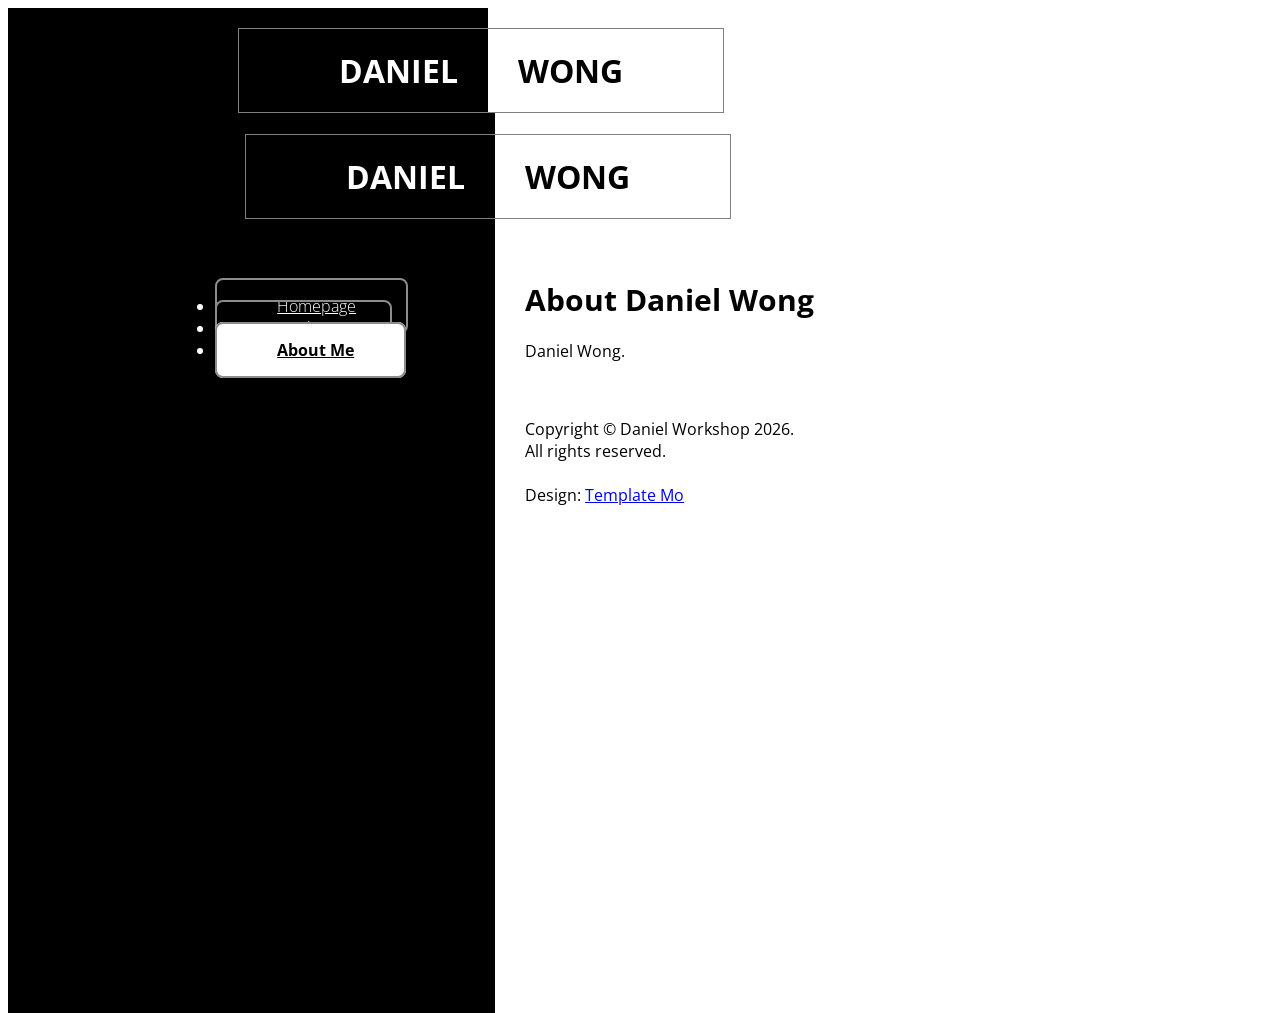
==== about.html @ 619b042a "Redesign website." ====
<!DOCTYPE html>
<head>
	<!-- templatemo 419 black white -->
    <!-- 
    Black White
    http://www.templatemo.com/preview/templatemo_419_black_white
    -->
	<title>About - Daniel Workshop</title>
	<meta name="keywords" content="" />
	<meta name="description" content="" />
	<meta charset="UTF-8">
	<meta name="viewport" content="width=device-width, initial-scale=1.0">
	<link href="http://fonts.googleapis.com/css?family=Open+Sans:300,400,700" rel="stylesheet" type="text/css">
	<link href="css/bootstrap.min.css" rel="stylesheet" type="text/css">
	<link href="css/font-awesome.min.css" rel="stylesheet" type="text/css">
	<link href="css/templatemo_style.css" rel="stylesheet" type="text/css">	
</head>
<body>
	<div class="templatemo-logo visible-xs-block">
		<div class="col-lg-6 col-md-6 col-sm-6 col-xs-12 black-bg logo-left-container">
			<h1 class="logo-left">DANIEL</h1>
		</div>
		<div class="col-lg-6 col-md-6 col-sm-6 col-xs-12 white-bg logo-right-container">
			<h1 class="logo-right">WONG</h1>
		</div>			
	</div>
	<div class="templatemo-container">
		<div class="col-lg-6 col-md-6 col-sm-6 col-xs-12 black-bg left-container">
			<h1 class="logo-left hidden-xs margin-bottom-60">DANIEL</h1>	
			<div class="tm-left-inner-container">
				<ul class="nav nav-stacked templatemo-nav">
				  <li><a href="index.html"><i class="fa fa-home fa-medium"></i>Homepage</a></li>
				  <li><a href="products.html"><i class="fa fa-shopping-cart fa-medium"></i>Products</a></li>
				  <li><a href="about.html" class="active"><i class="fa fa-gears fa-medium"></i>About Me</a></li>
				  <!-- <li><a href="contact.html"><i class="fa fa-envelope-o fa-medium"></i>Contact Me</a></li> -->
				</ul>
			</div>
		</div> <!-- left section -->
		<div class="col-lg-6 col-md-6 col-sm-6 col-xs-12 white-bg right-container">
			<h1 class="logo-right hidden-xs margin-bottom-60">WONG</h1>
			<div class="tm-right-inner-container">
				<h1 class="templatemo-header">About Daniel Wong</h1>
                <p>Daniel Wong.</p>
				<footer>
					<p class="col-lg-6 col-md-6 col-sm-12 col-xs-12 templatemo-copyright">Copyright © Daniel Workshop <script>document.write(/\d{4}/.exec(Date())[0])</script>. <br>All rights reserved. <br><br>Design:
                  	<a rel="nofollow" href="https://templatemo.com" class="tm-footer-link">Template Mo<!-- Credit: www.templatemo.com --></p>
				</footer>
			</div>	
		</div> <!-- right section -->
	</div>	
</body>
</html>
---- css/templatemo_style.css ----
/* 

templatemo 419 black white

http://www.templatemo.com/preview/templatemo_419_black_white

http://stackoverflow.com/questions/10525744/css-table-cell-equal-width

*/
* {	font-family: 'Open Sans', sans-serif; }

html, body { height: 100%; }

.green { color: #3B3; }
.blue { color: #09E; }

h1, h2 { margin-bottom: 20px; }

h2 { font-size: 24px; }
.templatemo-container {
	display: table;
	width: 100%;
	height: 100%;
	table-layout: fixed;
}
.left-container {
	display: table-cell;
	float: none;
	width: 38%;
	padding-bottom: 20px;
	padding-left: 30px;
	padding-right: 0;
}
.right-container {
	display: table-cell;
	float: none;
	width: 62%;
	padding-bottom: 20px;
	padding-left: 0;
	padding-right: 30px;
	vertical-align: top;
}
.black-bg {
	color: white;
	background-color: black;
}
.white-bg {	background-color: white; }
.tm-left-inner-container { margin-right: 30px; }
.tm-right-inner-container {
	margin-left: 30px;
	max-width: 710px;
}
.templatemo-logo { 
	display: table;
	overflow: hidden;
	table-layout: fixed;
	width: 100%
}
.logo-left-container {
	display: table-cell;
	width: 38%;
}
.logo-right-container {
	display: table-cell;
	width: 62%;
}
.templatemo-logo h1 {
	margin-top: 0;
	margin-bottom: 0;
	max-width: 250px;
}
.templatemo-logo .col-lg-6, .templatemo-logo .col-md-6, .templatemo-logo .col-sm-6 {
	padding-left: 0;
	padding-right: 0;
	padding-top: 20px;
}
.logo-left {
	border-top: 1px solid gray;
	border-right: none; 
	border-bottom: 1px solid gray;
	border-left: 1px solid gray;
	float: right;
	padding: 20px 30px 20px 100px;
	text-align: right;
}
.logo-right {
	border-top: 1px solid gray;
	border-right: 1px solid gray;
	border-bottom: 1px solid gray;
	border-left: none;
	float: left;
	padding: 20px 100px 20px 30px;
}

.templatemo-nav {
	clear: both;
	font-size: 16px;
	font-weight: 300;
	float: right;
	min-width: 250px;
}
.templatemo-nav>li>a {
	border: 2px solid #8C8C8C;
	border-radius: 8px;
	color: white;
	padding: 15px 50px;
	margin-bottom: 20px;
	transition: background-color 0.3s;
}
.templatemo-nav>li>a:hover, .templatemo-nav>li>a:focus, .templatemo-nav>li>a.active {
	background-color: #fff;
	color: #000;
	font-weight: 700;
}
.templatemo-nav>li>a>.fa { margin-right: 10px; }
.templatemo-header {
	clear: both;
	font-size: 30px;
	margin-top: 0;
}
article { margin-top: 40px; }
article p {
	margin-bottom: 15px;
	text-align: justify;
}
footer {
	margin-top: 40px;
	overflow: hidden;
}
footer p { margin-bottom: 0; }
footer .col-lg-6, footer .col-md-6 {
	padding-left: 0;
	padding-right: 0;
}
.templatemo-social { text-align: right; }
.templatemo-social i {
	border: 1px solid #ccc;
	padding-top: 7px;
	padding-bottom: 5px;
	text-align: center;
	width: 30px;
	height: 30px;
	transition: background-color 0.3s;
}
.templatemo-social a { color: #757575; }
.templatemo-social a:hover i {
	background-color: #000;
	color: #fff;
}
.row .templatemo-item {	margin-top: 0; }
.templatemo-item p { margin-top: 20px; }
.templatemo-item ul { margin-bottom: 20px; }
.templatemo-item ul li { list-style: none; }
.fa.templatemo-service-icon { font-size: 100px; }

.templatemo-testimonial { overflow: hidden; }
.templatemo-testimonial .fa {
	color: #C8B55E;
	padding: 5px;
}
.templatemo-border-left {
	border-left: 3px solid #C8B55E;
	padding-left: 10px;
}
.templatemo-border-right {
	border-right: 3px solid #C8B55E;
	padding-right: 10px;
	text-align: right;
}
.templatemo-testimonial footer { color: #777; }
.templatemo-testimonial footer:before {	content: '\2014 \00A0'; }
.form-control:focus {
	border-color: #DEB215;
	box-shadow: inset 0 1px 1px rgba(0,0,0,.075),0 0 8px rgba(234, 231, 60, 0.6);
}
iframe { border: none; }
#map-canvas {
    height: 350px;
    margin-bottom: 30px;
}
.margin-bottom-60 {	margin-bottom: 60px; }

/* Media Queries
----------------------------------------*/
@media screen and (max-width: 991px) {
	.templatemo-social {
		margin-top: 15px;
		text-align: left;
	}
}
@media screen and (max-width: 767px) {
	.templatemo-logo, .templatemo-container { display: block; }
	.logo-left-container, .logo-right-container, .left-container, .right-container {
		display: block;
		width: 100%;
	}
	.left-container, .right-container {
		padding-left: 20px;
		padding-right: 20px;
	}
	.logo-left, .logo-right, .templatemo-nav { float: none; }
	.logo-left {
		border-right: 1px solid gray; 
		text-align: center;
		margin-bottom: 30px;
		padding: 20px;
	}
	.logo-right {
		border-left: 1px solid gray;
		text-align: center;
		margin-bottom: 30px;
		padding: 20px;
	}
	.tm-left-inner-container { margin-right: 0; }
	.tm-right-inner-container {	margin-left: 0;	}
	.templatemo-nav { max-width: 100%; }
	.templatemo-nav>li>a {
		margin-bottom: 5px;
		text-align: center;
	}
	h1 {
		margin-top: 0;
		margin-bottom: 20px;
	}
	.templatemo-logo h1 {
		border: none;
		max-width: none;
	}
	.left-container, .right-container {	padding-top: 40px; }
	.templatemo-logo .col-lg-6, .templatemo-logo .col-md-6, .templatemo-logo .col-sm-6 { padding-top: 0; }
}

.feature-list {
  list-style-position: inside;
  text-indent: -1.5em; /* Adjust this value based on your desired indent */
  padding-left: 1.5em; /* This should generally match the absolute value of text-indent */
}
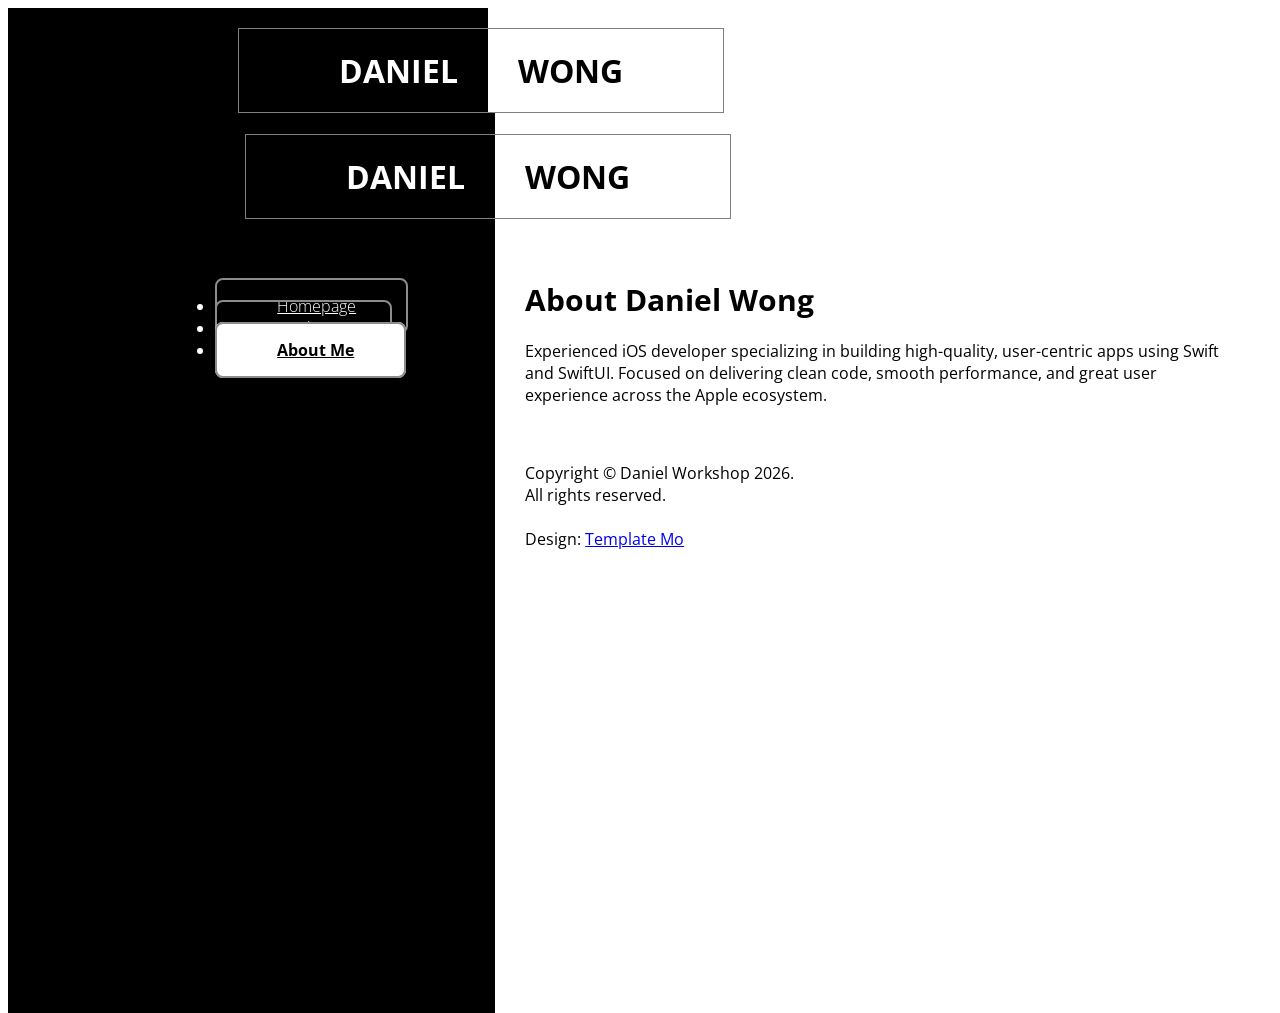
==== commit 79a4147c: "Add files via upload" ====
--- a/about.html
+++ b/about.html
@@ -40,7 +40,7 @@
 			<h1 class="logo-right hidden-xs margin-bottom-60">WONG</h1>
 			<div class="tm-right-inner-container">
 				<h1 class="templatemo-header">About Daniel Wong</h1>
-                <p>Daniel Wong.</p>
+                <p>Experienced iOS developer specializing in building high-quality, user-centric apps using Swift and SwiftUI. Focused on delivering clean code, smooth performance, and great user experience across the Apple ecosystem.</p>
 				<footer>
 					<p class="col-lg-6 col-md-6 col-sm-12 col-xs-12 templatemo-copyright">Copyright © Daniel Workshop <script>document.write(/\d{4}/.exec(Date())[0])</script>. <br>All rights reserved. <br><br>Design:
                   	<a rel="nofollow" href="https://templatemo.com" class="tm-footer-link">Template Mo<!-- Credit: www.templatemo.com --></p>
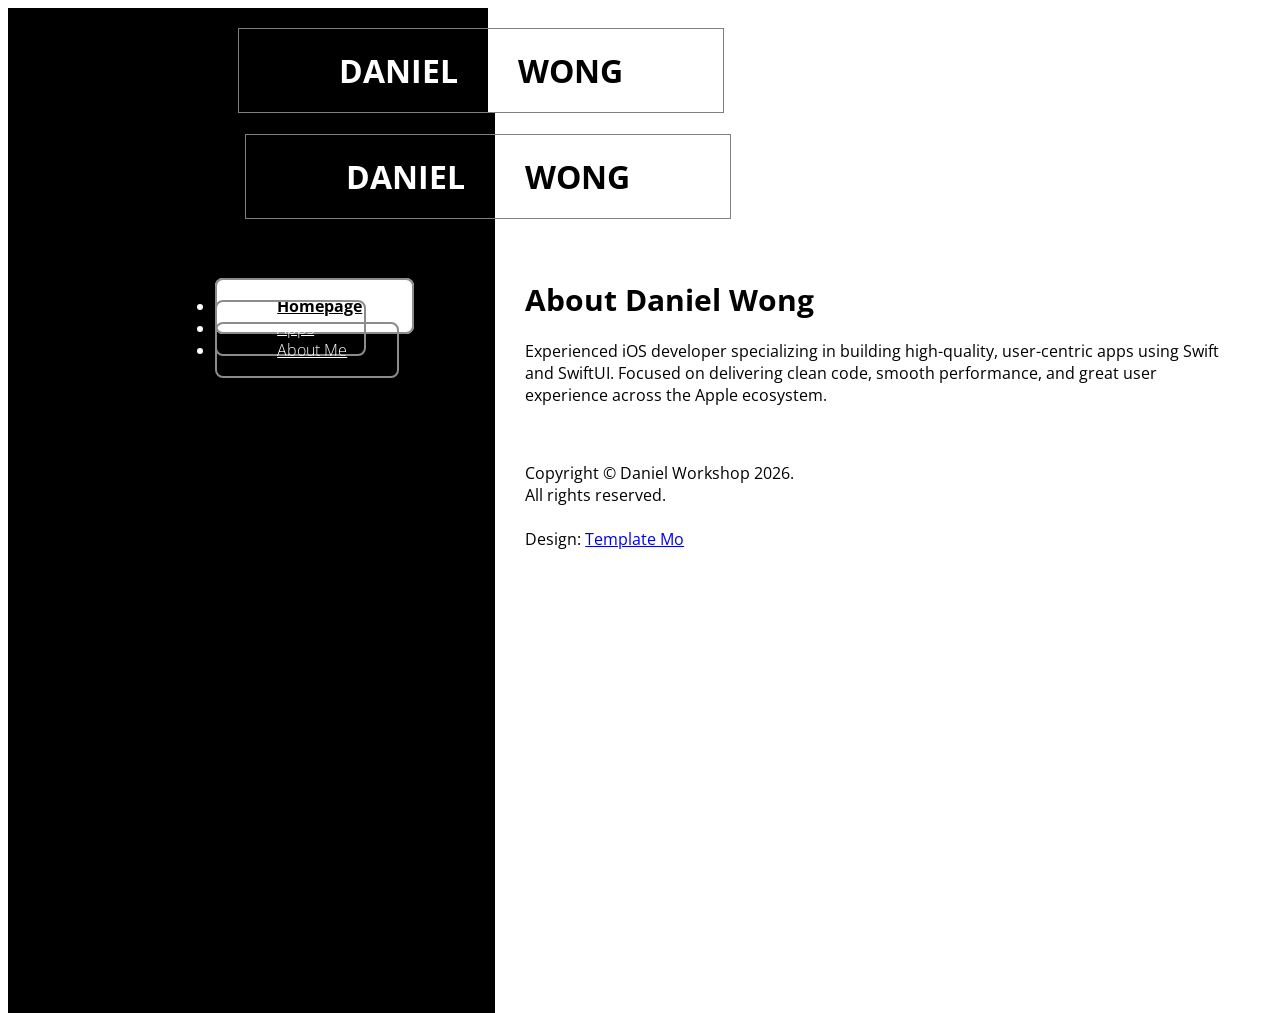
==== commit 1598ead5: "Add files via upload" ====
--- a/about.html
+++ b/about.html
@@ -29,9 +29,9 @@
 			<h1 class="logo-left hidden-xs margin-bottom-60">DANIEL</h1>	
 			<div class="tm-left-inner-container">
 				<ul class="nav nav-stacked templatemo-nav">
-				  <li><a href="index.html"><i class="fa fa-home fa-medium"></i>Homepage</a></li>
-				  <li><a href="products.html"><i class="fa fa-shopping-cart fa-medium"></i>Products</a></li>
-				  <li><a href="about.html" class="active"><i class="fa fa-gears fa-medium"></i>About Me</a></li>
+				  <li><a href="index.html" class="active"><i class="fa fa-home fa-medium"></i>Homepage</a></li>
+				  <li><a href="products.html"><i class="fa fa-apple fa-medium"></i>Apps</a></li>
+				  <li><a href="about.html"><i class="fa fa-info fa-medium"></i>About Me</a></li>
 				  <!-- <li><a href="contact.html"><i class="fa fa-envelope-o fa-medium"></i>Contact Me</a></li> -->
 				</ul>
 			</div>
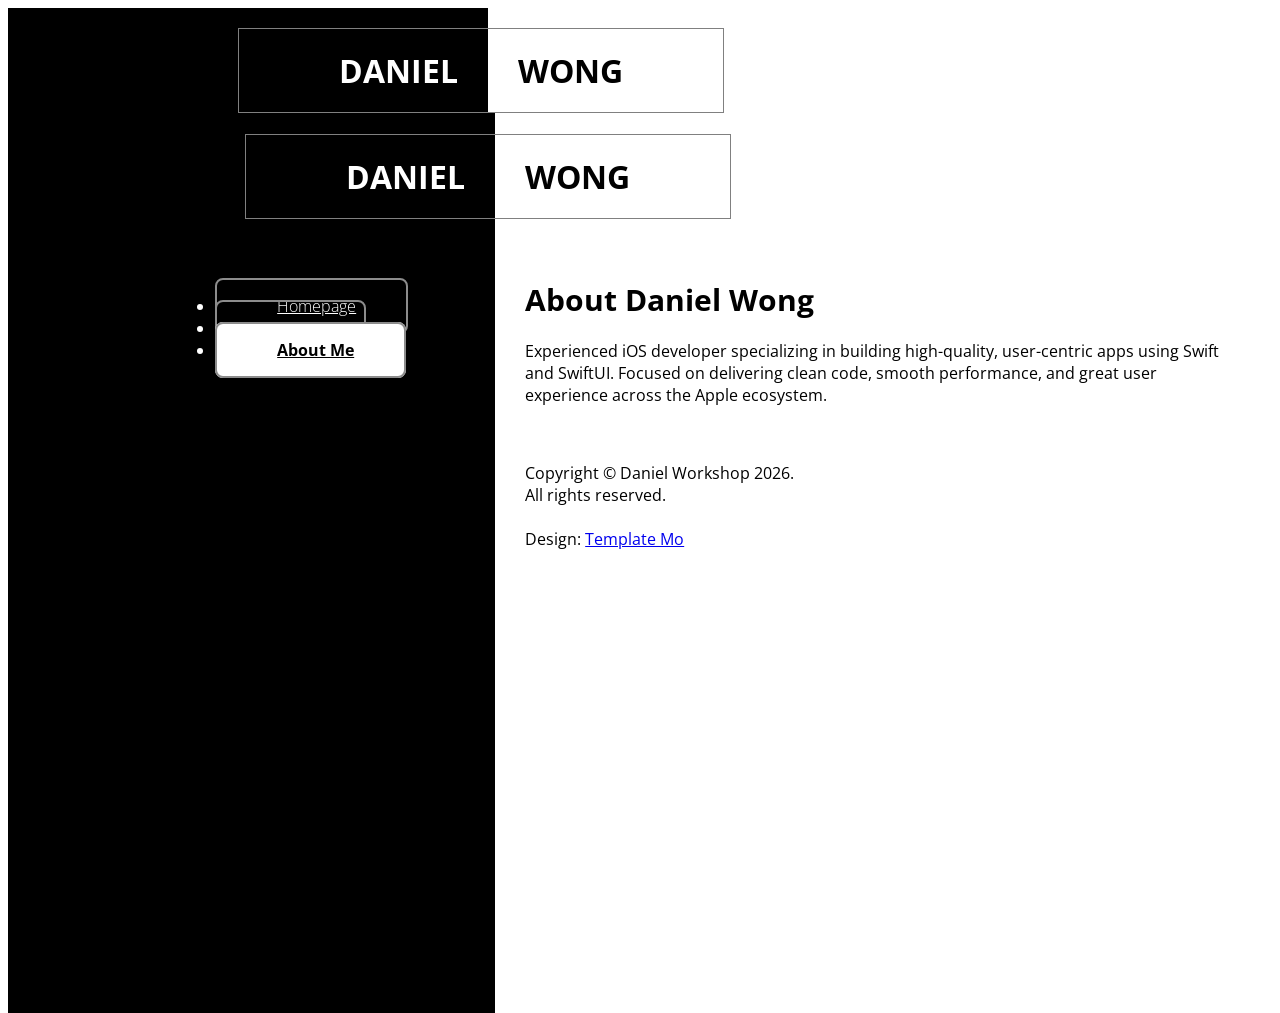
==== commit a2899e97: "Add files via upload" ====
--- a/about.html
+++ b/about.html
@@ -29,9 +29,9 @@
 			<h1 class="logo-left hidden-xs margin-bottom-60">DANIEL</h1>	
 			<div class="tm-left-inner-container">
 				<ul class="nav nav-stacked templatemo-nav">
-				  <li><a href="index.html" class="active"><i class="fa fa-home fa-medium"></i>Homepage</a></li>
+				  <li><a href="index.html"><i class="fa fa-home fa-medium"></i>Homepage</a></li>
 				  <li><a href="products.html"><i class="fa fa-apple fa-medium"></i>Apps</a></li>
-				  <li><a href="about.html"><i class="fa fa-info fa-medium"></i>About Me</a></li>
+				  <li><a href="about.html" class="active"><i class="fa fa-info fa-medium"></i>About Me</a></li>
 				  <!-- <li><a href="contact.html"><i class="fa fa-envelope-o fa-medium"></i>Contact Me</a></li> -->
 				</ul>
 			</div>
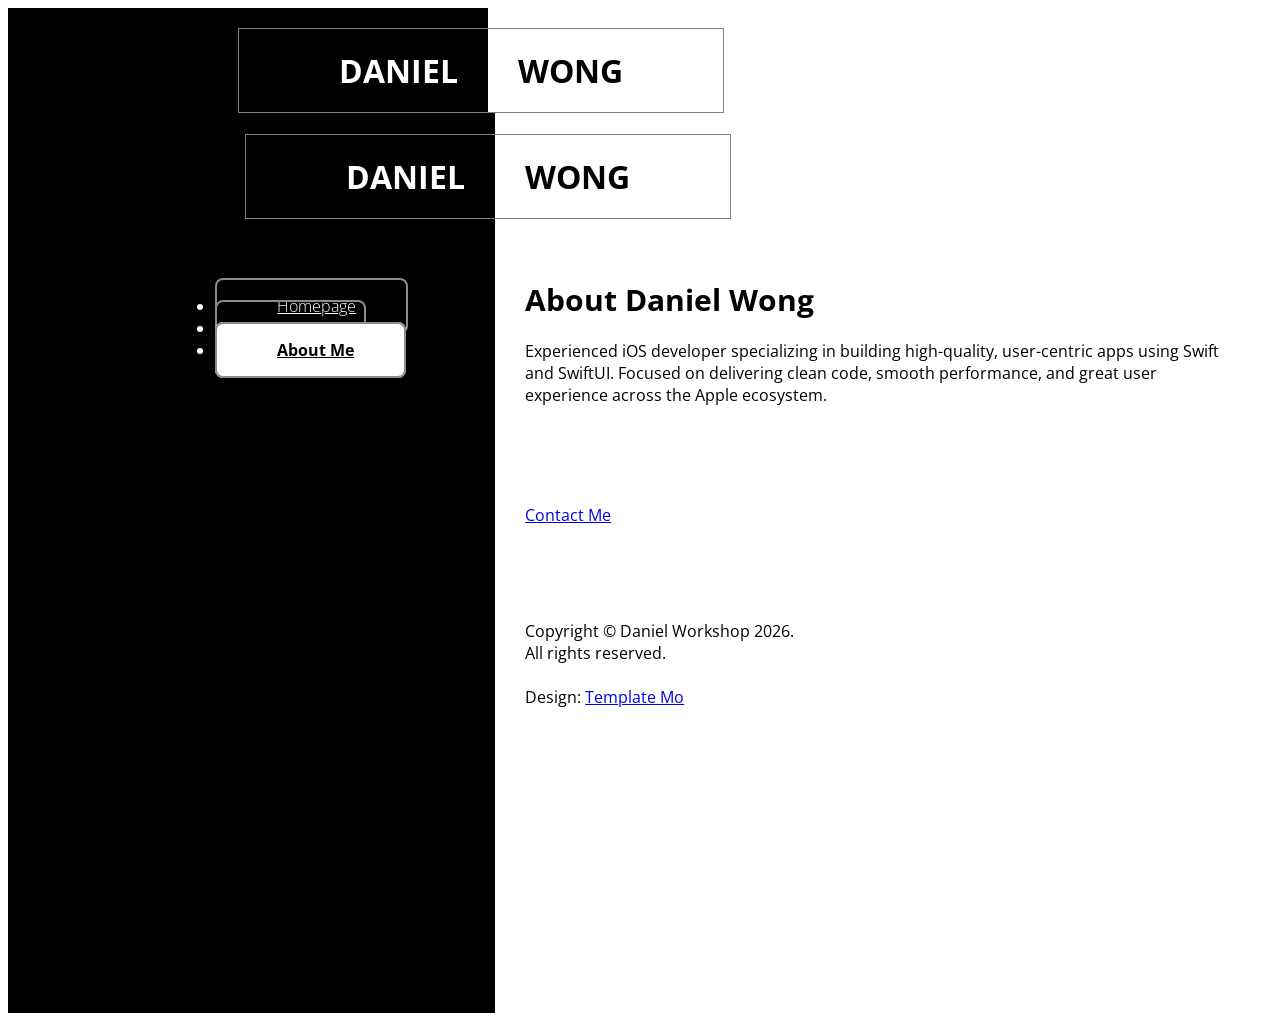
==== commit 8ff9c730: "Add files via upload" ====
--- a/about.html
+++ b/about.html
@@ -30,7 +30,7 @@
 			<div class="tm-left-inner-container">
 				<ul class="nav nav-stacked templatemo-nav">
 				  <li><a href="index.html"><i class="fa fa-home fa-medium"></i>Homepage</a></li>
-				  <li><a href="products.html"><i class="fa fa-apple fa-medium"></i>Apps</a></li>
+				  <li><a href="apps.html"><i class="fa fa-apple fa-medium"></i>Apps</a></li>
 				  <li><a href="about.html" class="active"><i class="fa fa-info fa-medium"></i>About Me</a></li>
 				  <!-- <li><a href="contact.html"><i class="fa fa-envelope-o fa-medium"></i>Contact Me</a></li> -->
 				</ul>
@@ -41,6 +41,11 @@
 			<div class="tm-right-inner-container">
 				<h1 class="templatemo-header">About Daniel Wong</h1>
                 <p>Experienced iOS developer specializing in building high-quality, user-centric apps using Swift and SwiftUI. Focused on delivering clean code, smooth performance, and great user experience across the Apple ecosystem.</p>
+				<br>
+				<br>
+				<br>
+				<p><a href="mailto:info@danielworkshop.com">Contact Me</a></p>
+				<br>
 				<footer>
 					<p class="col-lg-6 col-md-6 col-sm-12 col-xs-12 templatemo-copyright">Copyright © Daniel Workshop <script>document.write(/\d{4}/.exec(Date())[0])</script>. <br>All rights reserved. <br><br>Design:
                   	<a rel="nofollow" href="https://templatemo.com" class="tm-footer-link">Template Mo<!-- Credit: www.templatemo.com --></p>
